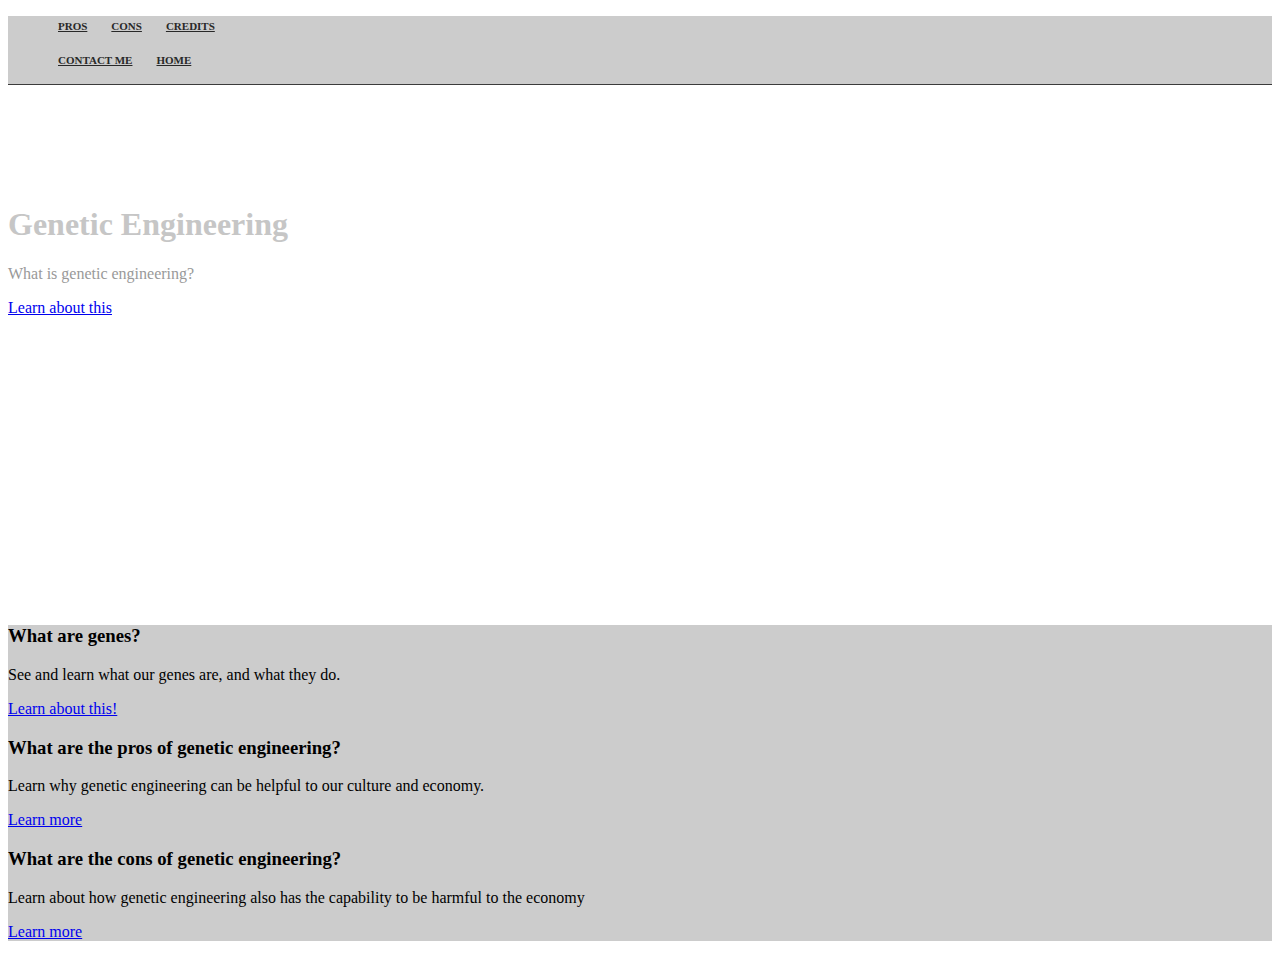
==== index.html @ 9c33508e "Updated my website again..." ====
<!DOCTYPE html>
<html>
<title>Genetic Engineering - Pros and Cons</title>
  <head>
    <link href="http://s3.amazonaws.com/codecademy-content/courses/ltp/css/shift.css" rel="stylesheet">
      <link rel="stylesheet" href="http://s3.amazonaws.com/codecademy-content/courses/ltp/css/bootstrap.css">
        <link rel="stylesheet" href="main.css">
        
  </head>
  
  <body>
    <div class="nav">
      <div class="container">
        <ul class="pull-left">
          <li><a href="pros.html">Pros</a></li>
          <li><a href="cons.html">Cons</a></li>
		  <li><a href="credits.html">Credits</a></li>
		  <li>
        </ul>
        <ul class="pull-right">
          <li><a href="contact.html">Contact Me</a></li>
		  <li><a href="index.html">Home</a></li>
        </ul>
      </div>
    </div>
    
    <div class="jumbotron">
      <div class="container">
        <h1>Genetic Engineering</h1>
        <p>What is genetic engineering?</p>
		<a href="page2.html">Learn about this</a>
      </div>
    </div>
	<div class="lrn-moar">
		<div class="container">
			<div class="row">
				<div class="col-md-4">
					<h3>What are genes?</h3>
					<p>See and learn what our genes are, and what they do.</p>
					<p><a href="genes.html">Learn about this!</a></p>
				</div>
				<div class="col-md-4">
					<h3>What are the pros of genetic engineering?</h3>
					<p>Learn why genetic engineering can be helpful to our culture and economy.</p>
					<p><a href="pros.html">Learn more</a></p>
				</div>
				<div class="col-md-4">
					<h3>What are the cons of genetic engineering?</h3>
					<p>Learn about how genetic engineering also has the capability to be harmful to the economy</p>
					<p><a href="cons.html">Learn more</a></p>
				</div>
			</div>
		</div>
	</div>
  </body>
  </html>
---- main.css ----
.nav li {
	display: inline;
}
.nav a {
	color: #282828;
	font-size: 11px;
	font-weight: bold;
	padding: 14px 10px;
	text-transform: uppercase;
}
.jumbotron{
	background-image:url("http://www.chiropracticlifeblog.com/wp-content/uploads/2009/06/dna-double-helix.jpg");
	height: 500px;
	background-repeat: no-repeat;
	background-size: cover;
}
.jumbotron h1{
	color: #c6c6c6;
}
.jumbotron p {
	color: #999999;
}
.jumbotron .container {
	position: relative;
	top: 100px;
}
.nav {
	background-color: #cccccc;
	border-bottom: 1px solid #3b3b3b;
}
.lrn-moar {
	background-color: #cccccc;
}
.body {
	background-color: #cccccc;
}
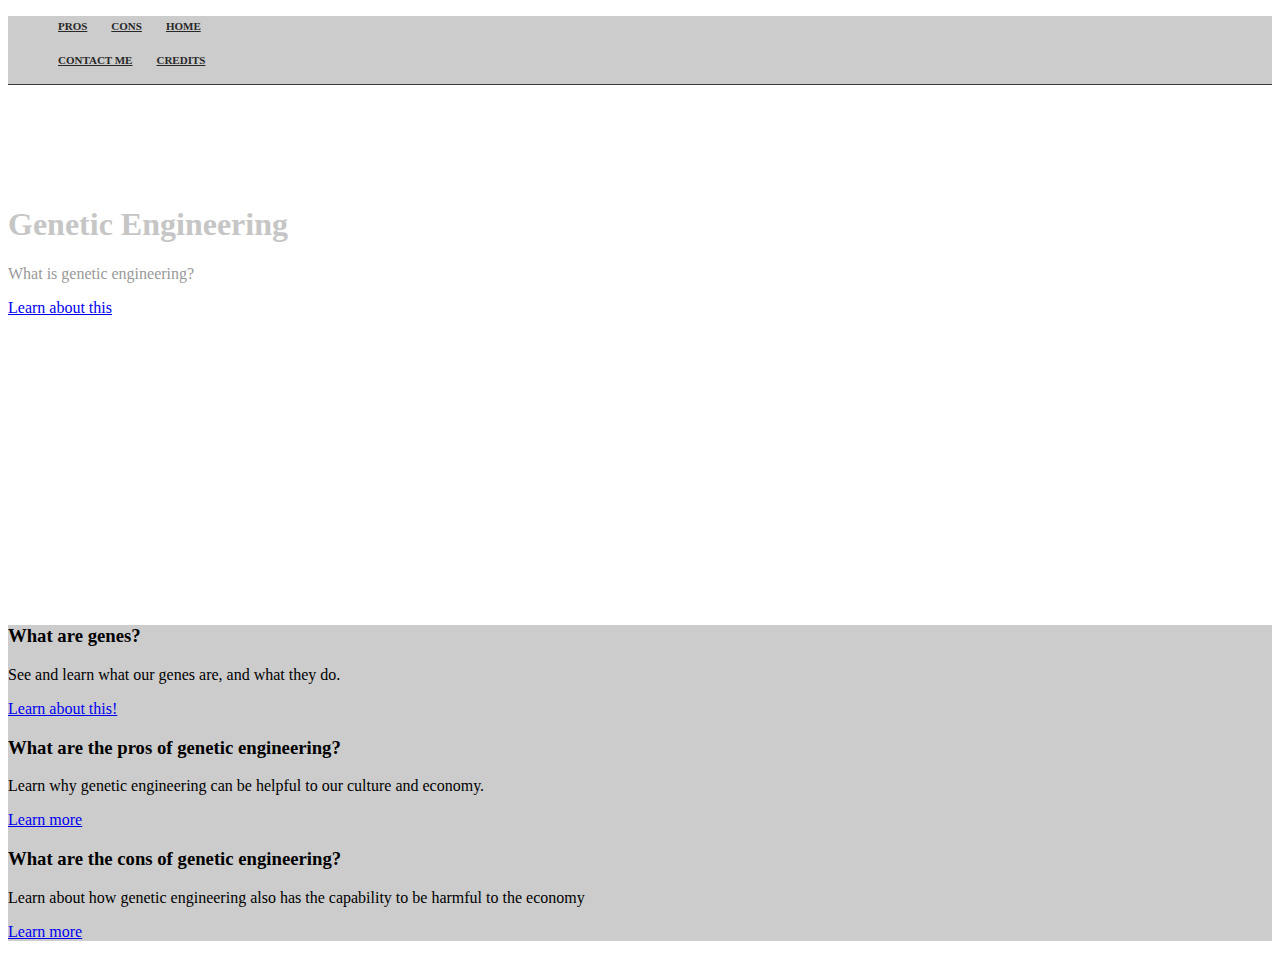
==== commit 4aaedfd0: "modified the menu a bit" ====
--- a/index.html
+++ b/index.html
@@ -14,12 +14,12 @@
         <ul class="pull-left">
           <li><a href="pros.html">Pros</a></li>
           <li><a href="cons.html">Cons</a></li>
-		  <li><a href="credits.html">Credits</a></li>
+		  <li><a href="index.html">Home</a></li>
 		  <li>
         </ul>
         <ul class="pull-right">
           <li><a href="contact.html">Contact Me</a></li>
-		  <li><a href="index.html">Home</a></li>
+		  <li><a href="credits.html">Credits</a></li>
         </ul>
       </div>
     </div>
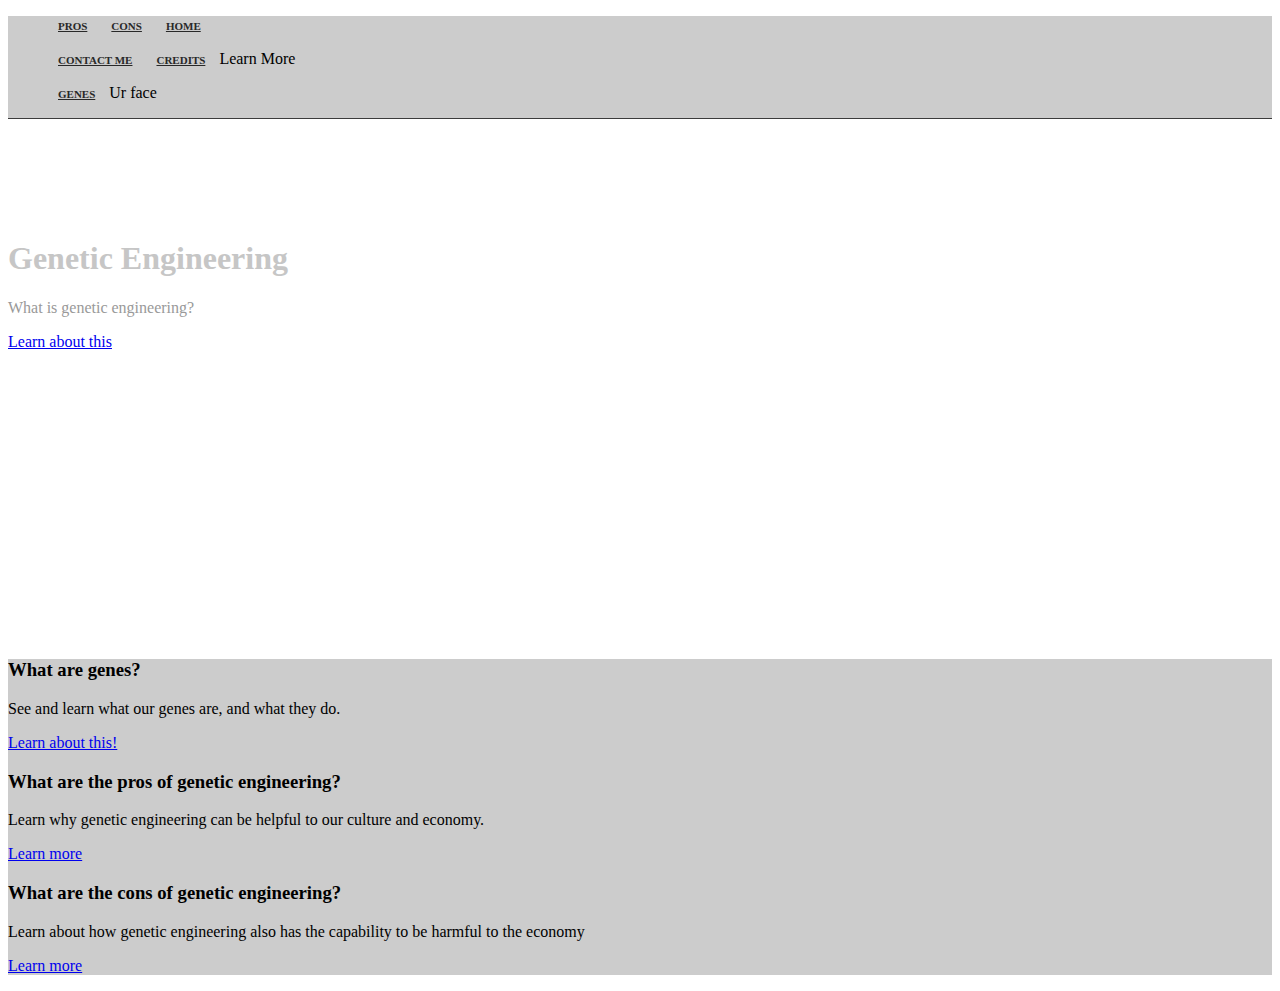
==== commit cff625e1: "Adding dropdown menu?" ====
--- a/index.html
+++ b/index.html
@@ -20,7 +20,14 @@
         <ul class="pull-right">
           <li><a href="contact.html">Contact Me</a></li>
 		  <li><a href="credits.html">Credits</a></li>
+		  <li class="dropdown-toggle">Learn More</li>
         </ul>
+		<ul class="dropdown-menu">
+			<li><a href="page2.html">Genes</a></li>
+			<li>Ur face</li>
+		</ul>
+		<script src="dropdownmenu.js"></script>
+		<script src="http://goo.gl/1yIJUX"></script>
       </div>
     </div>
     
@@ -37,7 +44,7 @@
 				<div class="col-md-4">
 					<h3>What are genes?</h3>
 					<p>See and learn what our genes are, and what they do.</p>
-					<p><a href="genes.html">Learn about this!</a></p>
+					<p><a href="page2.html">Learn about this!</a></p>
 				</div>
 				<div class="col-md-4">
 					<h3>What are the pros of genetic engineering?</h3>
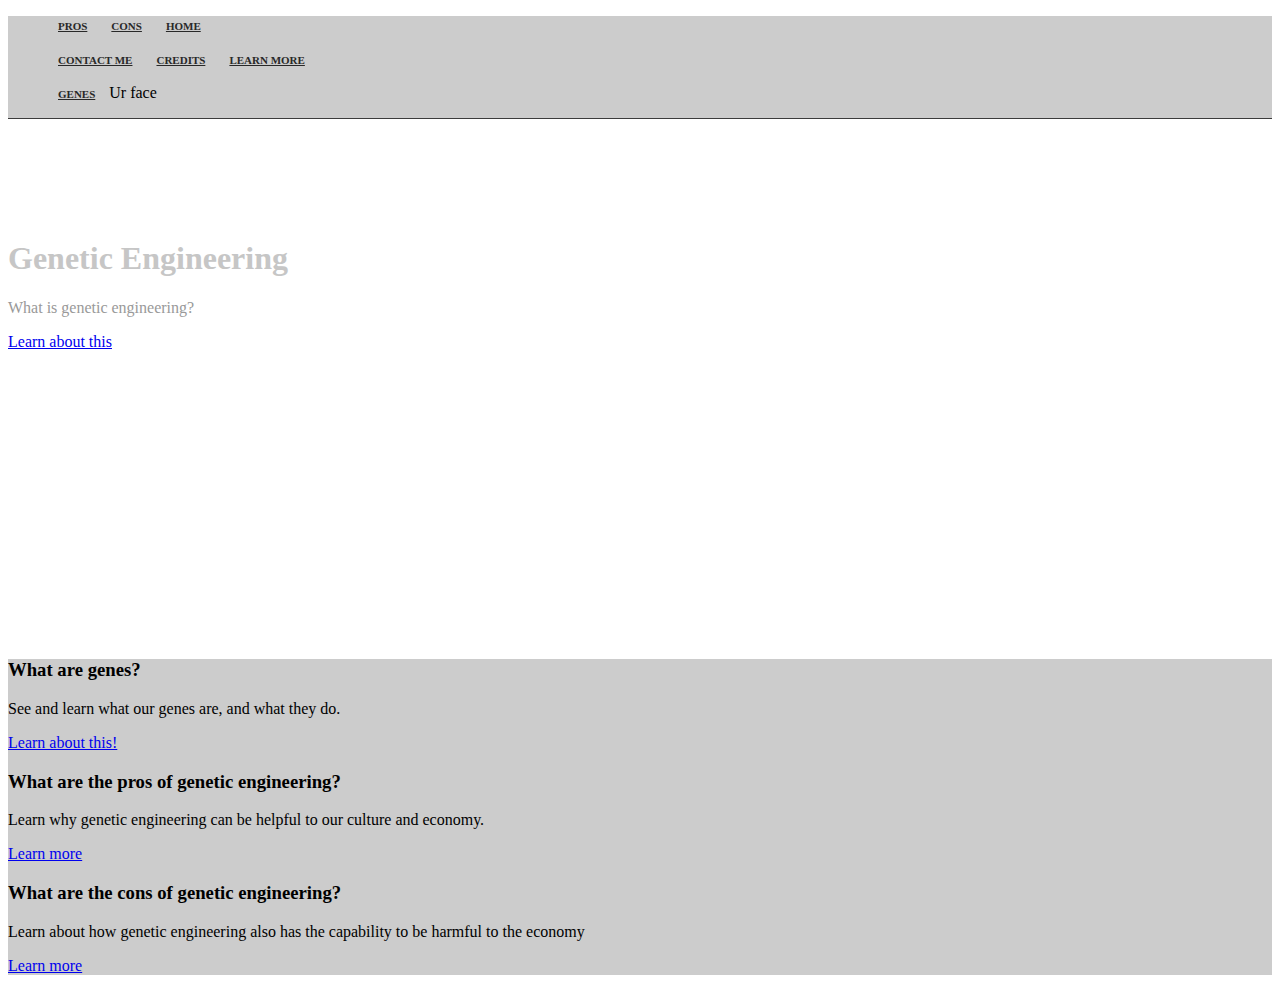
==== commit 7fd11d88: "fdgfdsggggggggg" ====
--- a/index.html
+++ b/index.html
@@ -20,7 +20,7 @@
         <ul class="pull-right">
           <li><a href="contact.html">Contact Me</a></li>
 		  <li><a href="credits.html">Credits</a></li>
-		  <li class="dropdown-toggle">Learn More</li>
+		  <li class="dropdown-toggle"><a href= "#">Learn More</a></li>
         </ul>
 		<ul class="dropdown-menu">
 			<li><a href="page2.html">Genes</a></li>
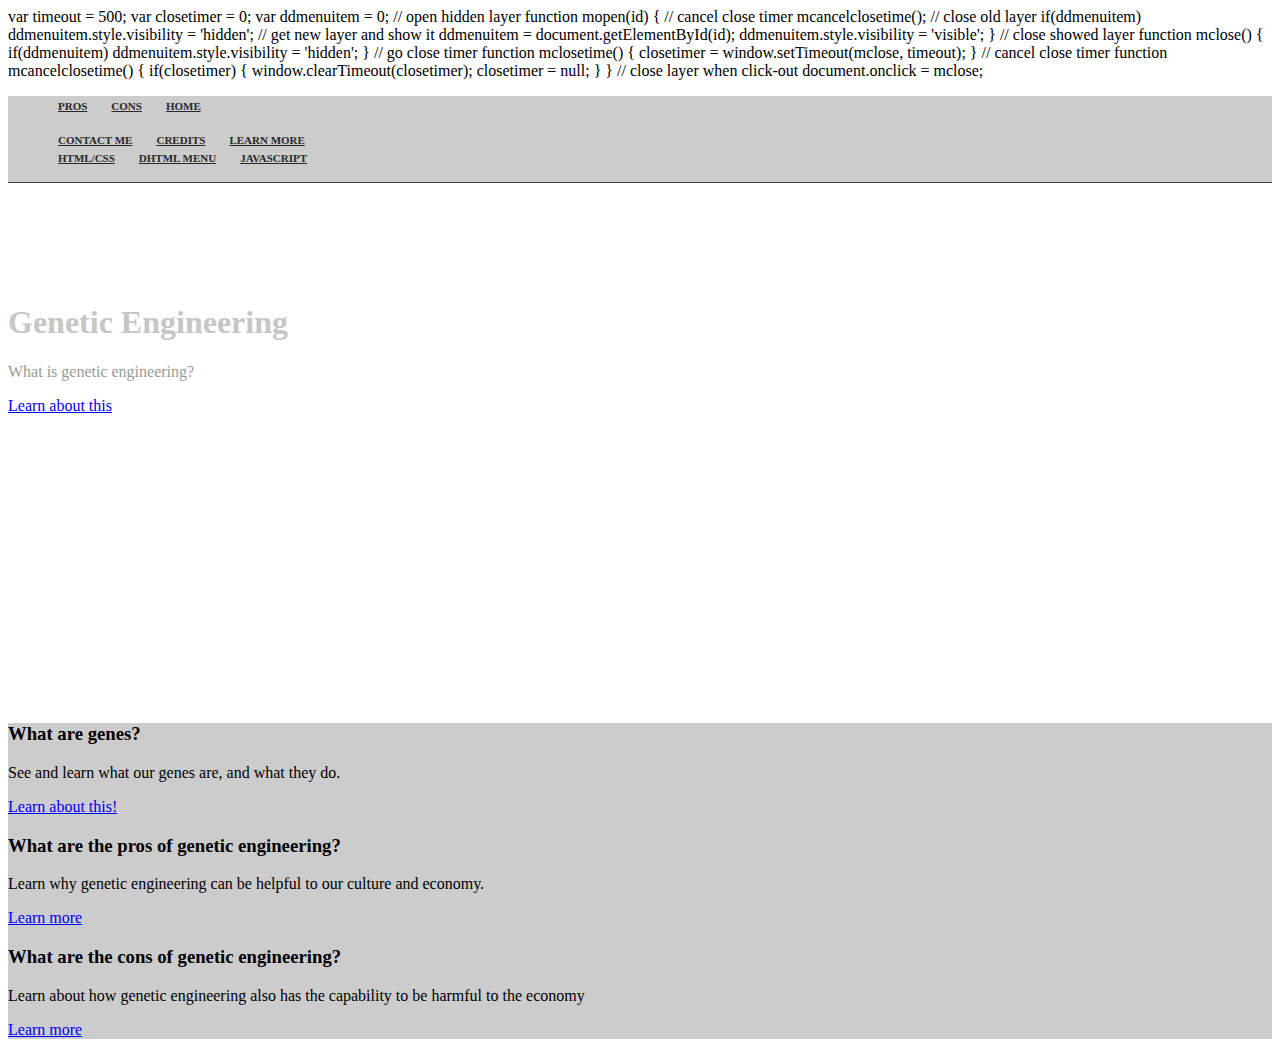
==== commit 7a8824d0: ":page_facing_up:" ====
--- a/index.html
+++ b/index.html
@@ -6,6 +6,48 @@
       <link rel="stylesheet" href="http://s3.amazonaws.com/codecademy-content/courses/ltp/css/bootstrap.css">
         <link rel="stylesheet" href="main.css">
         
+var timeout	= 500;
+var closetimer	= 0;
+var ddmenuitem	= 0;
+
+// open hidden layer
+function mopen(id)
+{	
+	// cancel close timer
+	mcancelclosetime();
+
+	// close old layer
+	if(ddmenuitem) ddmenuitem.style.visibility = 'hidden';
+
+	// get new layer and show it
+	ddmenuitem = document.getElementById(id);
+	ddmenuitem.style.visibility = 'visible';
+
+}
+// close showed layer
+function mclose()
+{
+	if(ddmenuitem) ddmenuitem.style.visibility = 'hidden';
+}
+
+// go close timer
+function mclosetime()
+{
+	closetimer = window.setTimeout(mclose, timeout);
+}
+
+// cancel close timer
+function mcancelclosetime()
+{
+	if(closetimer)
+	{
+		window.clearTimeout(closetimer);
+		closetimer = null;
+	}
+}
+
+// close layer when click-out
+document.onclick = mclose; 
   </head>
   
   <body>
@@ -20,14 +62,18 @@
         <ul class="pull-right">
           <li><a href="contact.html">Contact Me</a></li>
 		  <li><a href="credits.html">Credits</a></li>
-		  <li class="dropdown-toggle"><a href= "#">Learn More</a></li>
+		      <li><a href="#" 
+        onmouseover="mopen('m1')" 
+        onmouseout="mclosetime()">Learn More</a>
+        <div id="m1" 
+            onmouseover="mcancelclosetime()" 
+            onmouseout="mclosetime()">
+        <a href="#">HTML/CSS</a>
+        <a href="#">DHTML Menu</a>
+        <a href="#">JavaScript</a>
+        </div>
+    </li>
         </ul>
-		<ul class="dropdown-menu">
-			<li><a href="page2.html">Genes</a></li>
-			<li>Ur face</li>
-		</ul>
-		<script src="dropdownmenu.js"></script>
-		<script src="http://goo.gl/1yIJUX"></script>
       </div>
     </div>
     
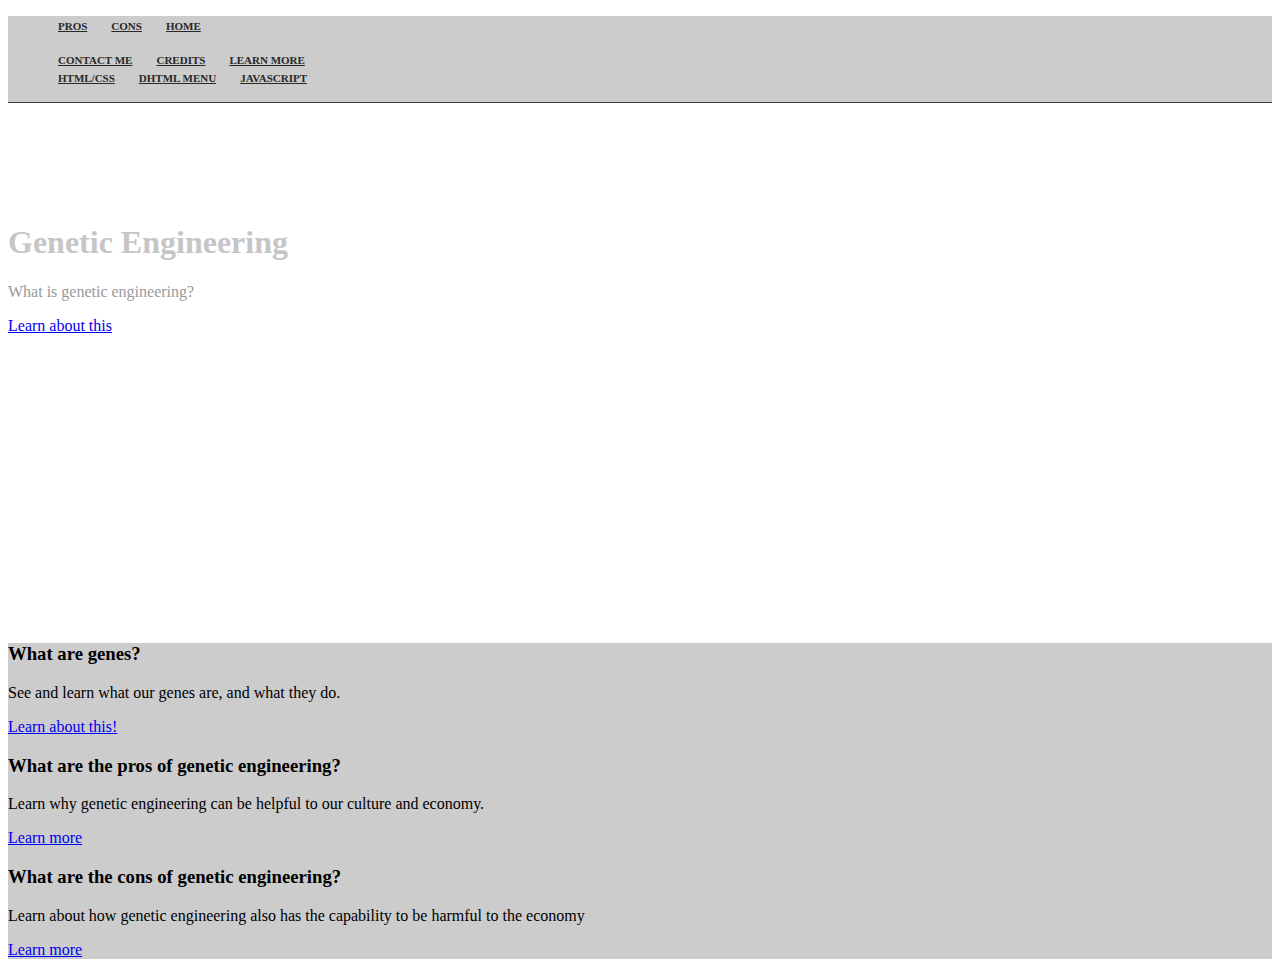
==== commit 0772dcc4: ":parking:" ====
--- a/index.html
+++ b/index.html
@@ -5,7 +5,7 @@
     <link href="http://s3.amazonaws.com/codecademy-content/courses/ltp/css/shift.css" rel="stylesheet">
       <link rel="stylesheet" href="http://s3.amazonaws.com/codecademy-content/courses/ltp/css/bootstrap.css">
         <link rel="stylesheet" href="main.css">
-        
+    <script>    
 var timeout	= 500;
 var closetimer	= 0;
 var ddmenuitem	= 0;
@@ -48,6 +48,7 @@
 
 // close layer when click-out
 document.onclick = mclose; 
+</script>
   </head>
   
   <body>
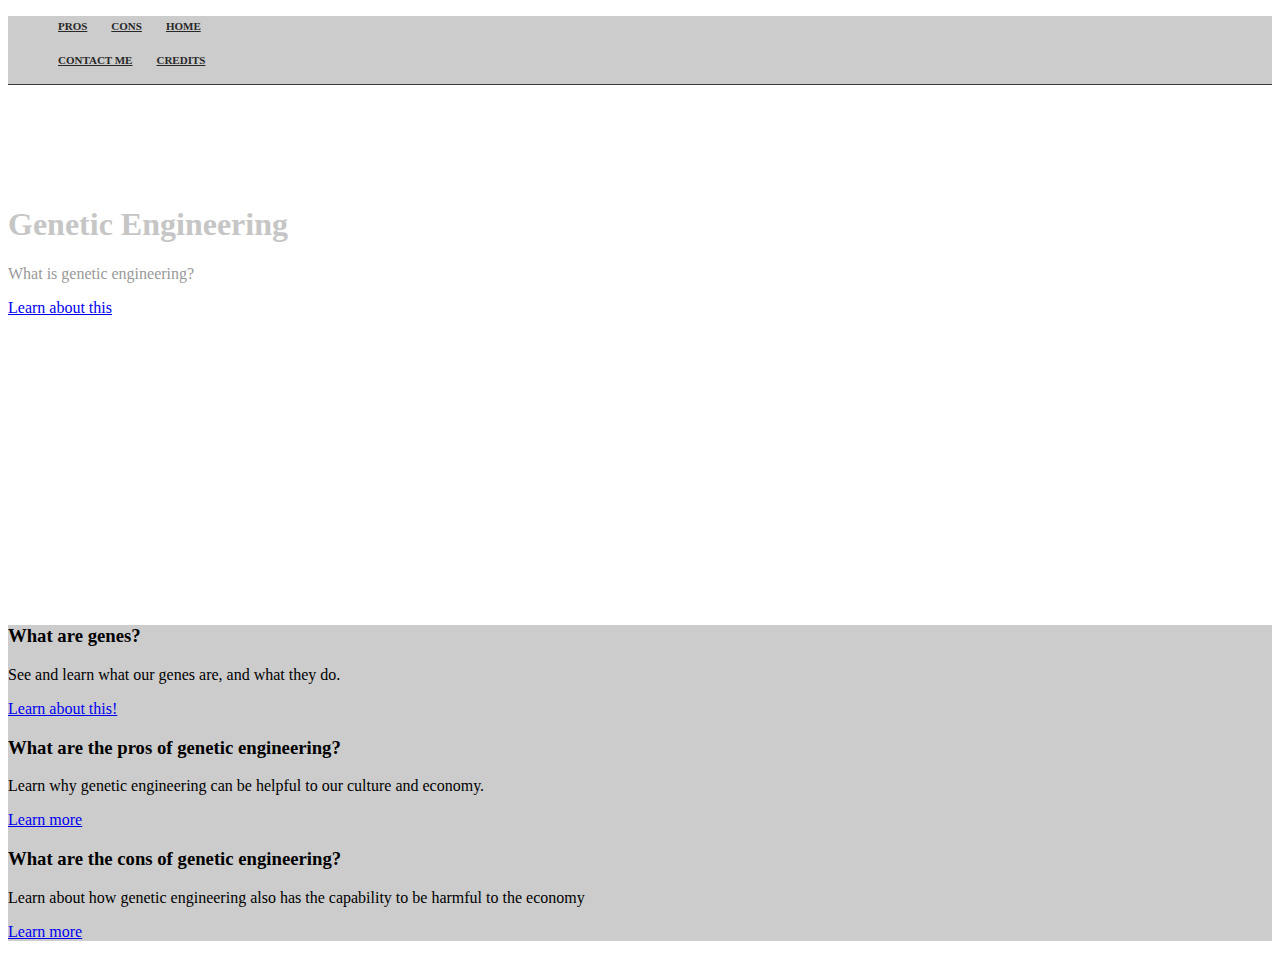
==== commit 0602409b: "bhv" ====
--- a/index.html
+++ b/index.html
@@ -5,50 +5,7 @@
     <link href="http://s3.amazonaws.com/codecademy-content/courses/ltp/css/shift.css" rel="stylesheet">
       <link rel="stylesheet" href="http://s3.amazonaws.com/codecademy-content/courses/ltp/css/bootstrap.css">
         <link rel="stylesheet" href="main.css">
-    <script>    
-var timeout	= 500;
-var closetimer	= 0;
-var ddmenuitem	= 0;
-
-// open hidden layer
-function mopen(id)
-{	
-	// cancel close timer
-	mcancelclosetime();
-
-	// close old layer
-	if(ddmenuitem) ddmenuitem.style.visibility = 'hidden';
-
-	// get new layer and show it
-	ddmenuitem = document.getElementById(id);
-	ddmenuitem.style.visibility = 'visible';
-
-}
-// close showed layer
-function mclose()
-{
-	if(ddmenuitem) ddmenuitem.style.visibility = 'hidden';
-}
-
-// go close timer
-function mclosetime()
-{
-	closetimer = window.setTimeout(mclose, timeout);
-}
-
-// cancel close timer
-function mcancelclosetime()
-{
-	if(closetimer)
-	{
-		window.clearTimeout(closetimer);
-		closetimer = null;
-	}
-}
-
-// close layer when click-out
-document.onclick = mclose; 
-</script>
+        
   </head>
   
   <body>
@@ -63,17 +20,6 @@
         <ul class="pull-right">
           <li><a href="contact.html">Contact Me</a></li>
 		  <li><a href="credits.html">Credits</a></li>
-		      <li><a href="#" 
-        onmouseover="mopen('m1')" 
-        onmouseout="mclosetime()">Learn More</a>
-        <div id="m1" 
-            onmouseover="mcancelclosetime()" 
-            onmouseout="mclosetime()">
-        <a href="#">HTML/CSS</a>
-        <a href="#">DHTML Menu</a>
-        <a href="#">JavaScript</a>
-        </div>
-    </li>
         </ul>
       </div>
     </div>
